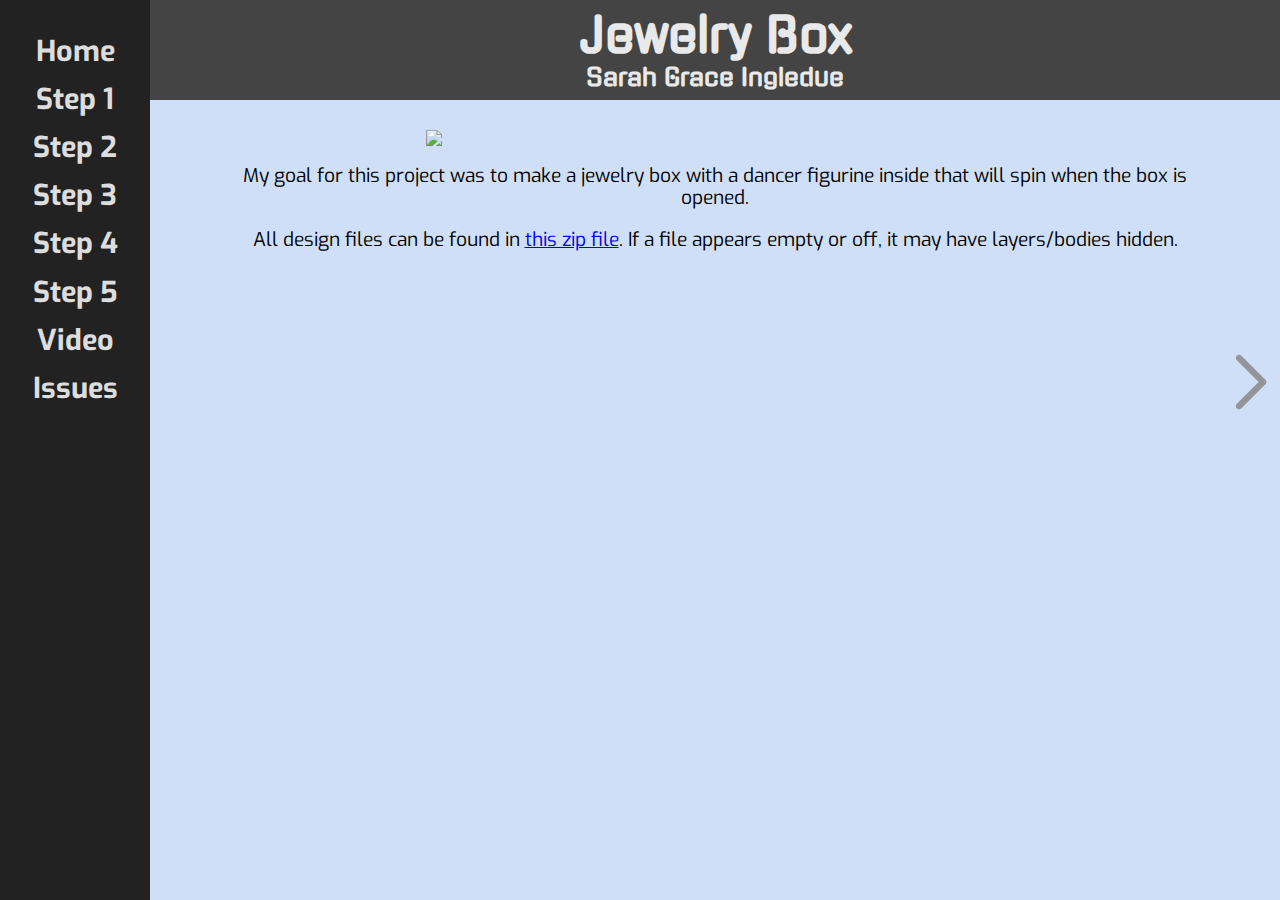
==== index.html @ 3ad85c0c "Add files via upload" ====
<!doctype html>

<html lang="en">
<head>

    <meta charset="utf-8">
        <title>Progress Report</title>
        <link rel="stylesheet" href="normalize.css">
        <link rel="stylesheet" href="styles.css">
    </head>

    <body>
        <!--<script src="js/scripts.js"></script>-->
        <nav>
            <a href="index.html">Home</a>
            <a href="step1.html">Step 1</a>
            <a href="step2.html">Step 2</a>
            <a href="step3.html">Step 3</a>
            <a href="step4.html">Step 4</a>
            <a href="step5.html">Step 5</a>
            <a href="video.html">Video</a>
            <a href="issues.html">Issues</a>
        </nav>

        <header>
            <h1>Jewelry Box</h1>
            <h2>Sarah Grace Ingledue</h2>
        </header>

        <main>
            <a id="back"></a>
            <article id="content">
                <img src="images/1-1.jpg">
                <p>My goal for this project was to make a jewelry box with a dancer figurine inside that will spin when the box is opened.</p>
                <p>All design files can be found in <a href="designs.zip">this zip file</a>. If a file appears empty or off, it may have layers/bodies hidden.</p>
            </article>
            <a id="forward" href="step1.html"><img src="forward.png"></a>
        </main>

    </body>
</html>
---- styles.css ----
@import url('https://fonts.googleapis.com/css?family=Exo|Gugi|Trirong|Archivo');

body {
    display: grid;
    grid-template: 100px auto / 150px auto;
    grid-template-areas: "sidebar header" "sidebar main";
    min-height: 100vh;
    margin: 0 0;

}

nav {
    width: 150px;
    height: 100vh;
    min-height: 450px;
    overflow: auto;
    grid-area: sidebar;
    background-color: #222;
    display: flex;
    flex-direction: column;
    align-items: center;
    justify-content: flex-start;
    padding: 20px 0 0 0;
    position: fixed;
}

header {
    grid-area: header;
    background-color: #444;
    display: flex;
    flex-direction: column;
    justify-content: center;
    align-items: center;
}

main {
    display: grid;
    grid-area: main;
    background-color: #CFDFF8;
    min-height: 500px;
    grid-template: minmax(500px, auto) / 64px auto 64px;
    grid-template-areas: "back content forward"
}

h1, h2 {
    text-align: center;
    margin: 0 0;
    padding: 0 0;
    font-family: 'Gugi', sans-serif;
    color: #E9E9E9;
}

h1 {
    font-size: 3em;
}


nav a {
    font-family: 'Exo', sans-serif;
    font-weight: bold;
    font-size: 1.8em;
    text-decoration: none;
    color: #DDD;
    padding: 15px 0 0 0;
    text-align: justify;
}

nav a:visited, a:active {
    color: #DDD;
}

nav a:hover {
    color: #FFF;
}

.forward {
    grid-area: forward;
}

.back {
    grid-area: back;
}

.content {
    grid-area: content;
}

main a {
    margin: 0 0;
    padding: 250px 0 0 0;
}

main a img {
    width: auto;
}

article {
    padding: 20px;
}

article img {
    display: block;
    width: 60%;
    min-width: 300px;
    margin: 10px auto;
}

article video {
    display: block;
    width: 60%;
    min-width: 300px;
    margin: 10px auto;
}

p {
    font-family: 'Exo', sans-serif;
    text-align: center;
    font-size: 1.2em;
}
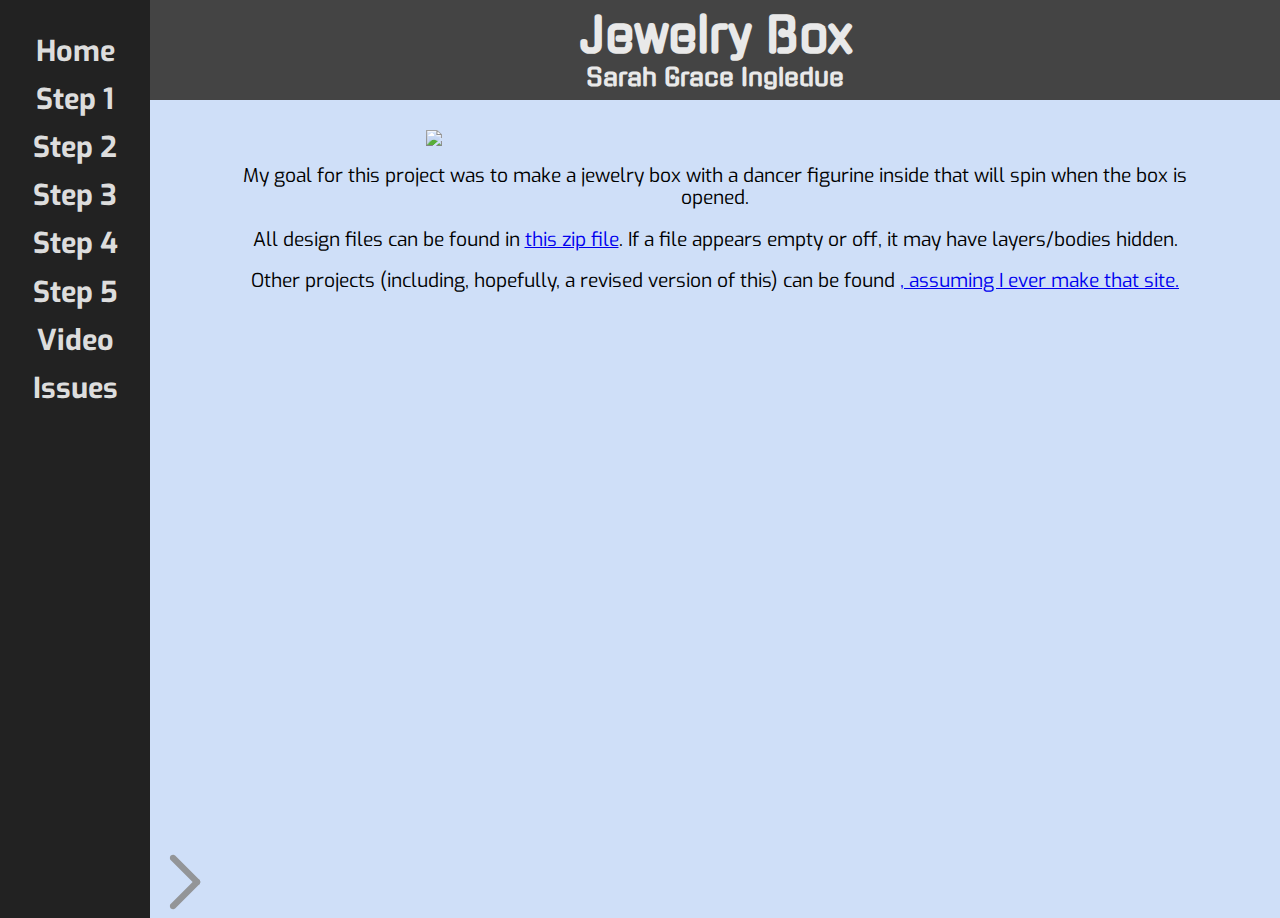
==== commit c99e331b: "Update index.html" ====
--- a/index.html
+++ b/index.html
@@ -33,6 +33,7 @@
                 <img src="images/1-1.jpg">
                 <p>My goal for this project was to make a jewelry box with a dancer figurine inside that will spin when the box is opened.</p>
                 <p>All design files can be found in <a href="designs.zip">this zip file</a>. If a file appears empty or off, it may have layers/bodies hidden.</p>
+                <p>Other projects (including, hopefully, a revised version of this) can be found <a href="https://gwingle.github.io/making">, assuming I ever make that site.</p>
             </article>
             <a id="forward" href="step1.html"><img src="forward.png"></a>
         </main>
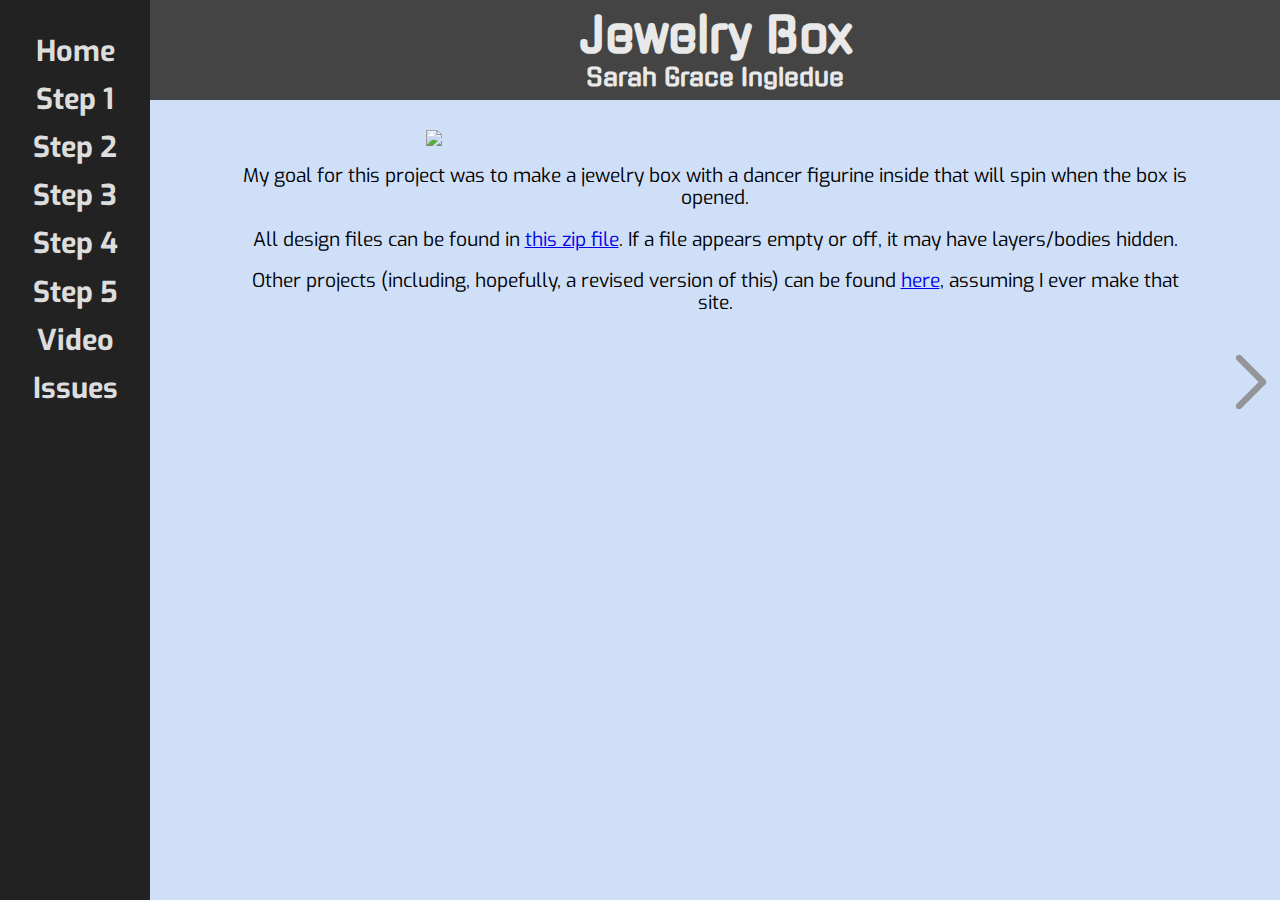
==== commit cb72ffdd: "Update index.html" ====
--- a/index.html
+++ b/index.html
@@ -33,7 +33,7 @@
                 <img src="images/1-1.jpg">
                 <p>My goal for this project was to make a jewelry box with a dancer figurine inside that will spin when the box is opened.</p>
                 <p>All design files can be found in <a href="designs.zip">this zip file</a>. If a file appears empty or off, it may have layers/bodies hidden.</p>
-                <p>Other projects (including, hopefully, a revised version of this) can be found <a href="https://gwingle.github.io/making">, assuming I ever make that site.</p>
+                <p>Other projects (including, hopefully, a revised version of this) can be found <a href="https://gwingle.github.io/making">here</a>, assuming I ever make that site.</p>
             </article>
             <a id="forward" href="step1.html"><img src="forward.png"></a>
         </main>
